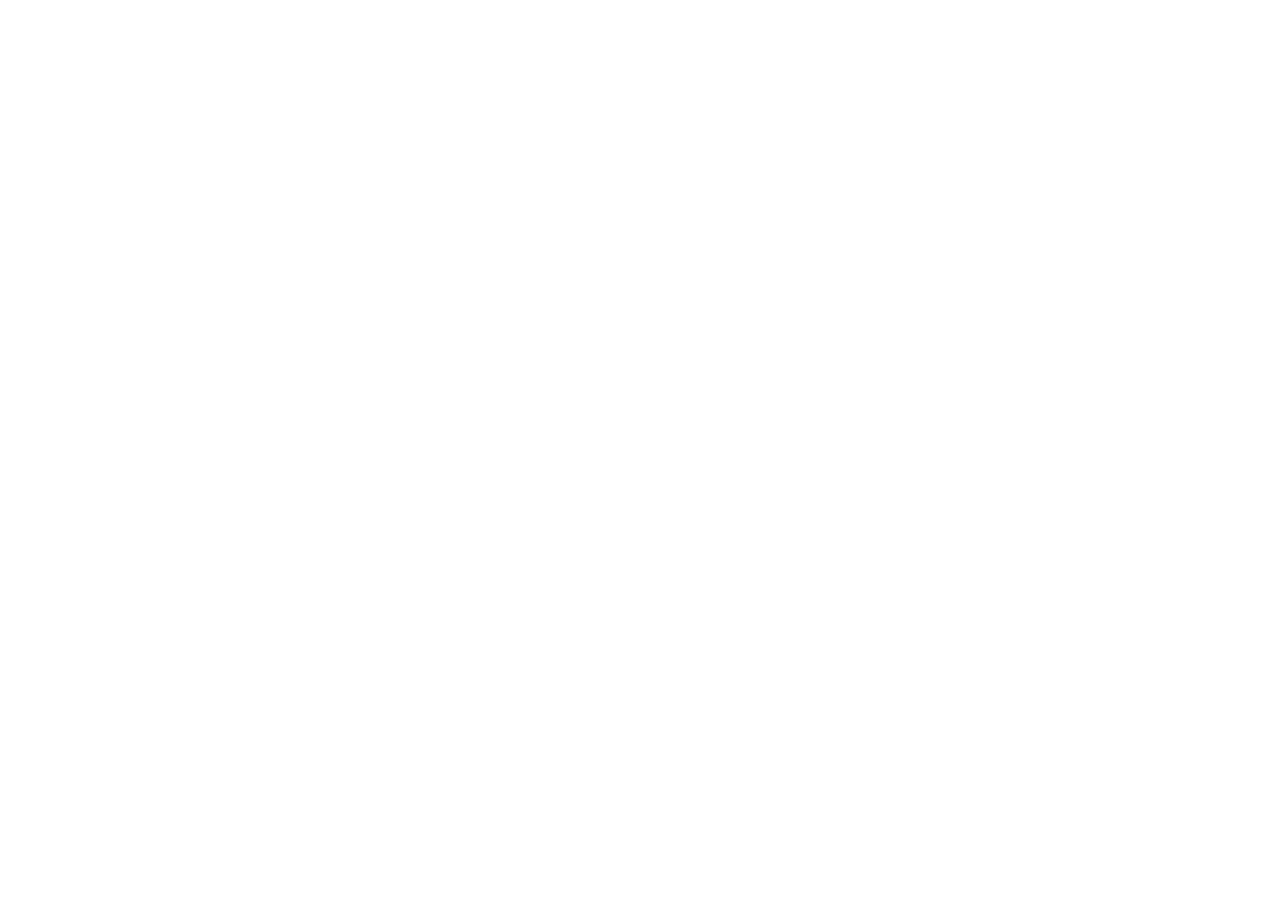
==== index.html @ 3142ffc6 "added boilerplate code" ====
<!DOCTYPE html>
<html lang="en">
<head>
    <meta charset="UTF-8">
    <meta http-equiv="X-UA-Compatible" content="IE=edge">
    <meta name="viewport" content="width=device-width, initial-scale=1.0">
    <title>IMDb api testing</title>
    <link rel="stylesheet" href="style.css">
</head>
<body>
    
    <script src="script.js"></script>
</body>
</html>
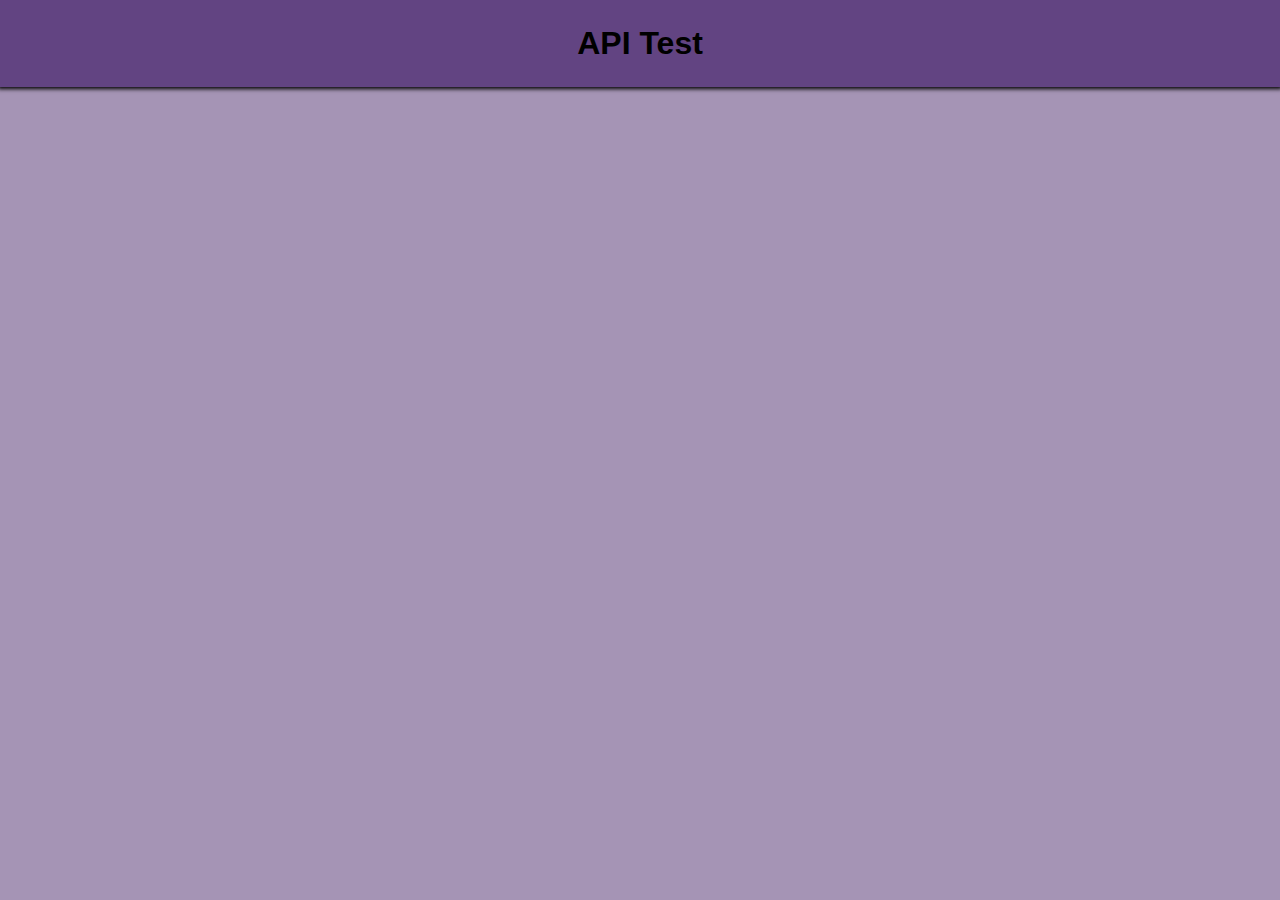
==== commit 6a73a856: "basic html + css" ====
--- a/index.html
+++ b/index.html
@@ -8,7 +8,12 @@
     <link rel="stylesheet" href="style.css">
 </head>
 <body>
-    
+    <section class="nav">
+        <div class="header">
+            <h1>API Test</h1>
+        </div>
+    </section>
+
     <script src="script.js"></script>
 </body>
 </html>--- a/style.css
+++ b/style.css
@@ -0,0 +1,26 @@
+/* reset */
+* {
+    margin: 0;
+    padding: 0;
+    box-sizing: border-box;
+  }
+
+:root {
+    --dark: #624482;
+    --mid: #A594B5;
+    --light: #D5D6E8;
+  }
+
+body{
+    background-color: var(--mid);
+}
+.header{
+    background-color: var(--dark);
+    display: flex;
+    justify-content: center;
+    padding: 25px;
+    box-shadow: black 0 0 4px 2px;
+}
+.header h1{
+    font-family: 'Ubuntu', sans-serif;
+}
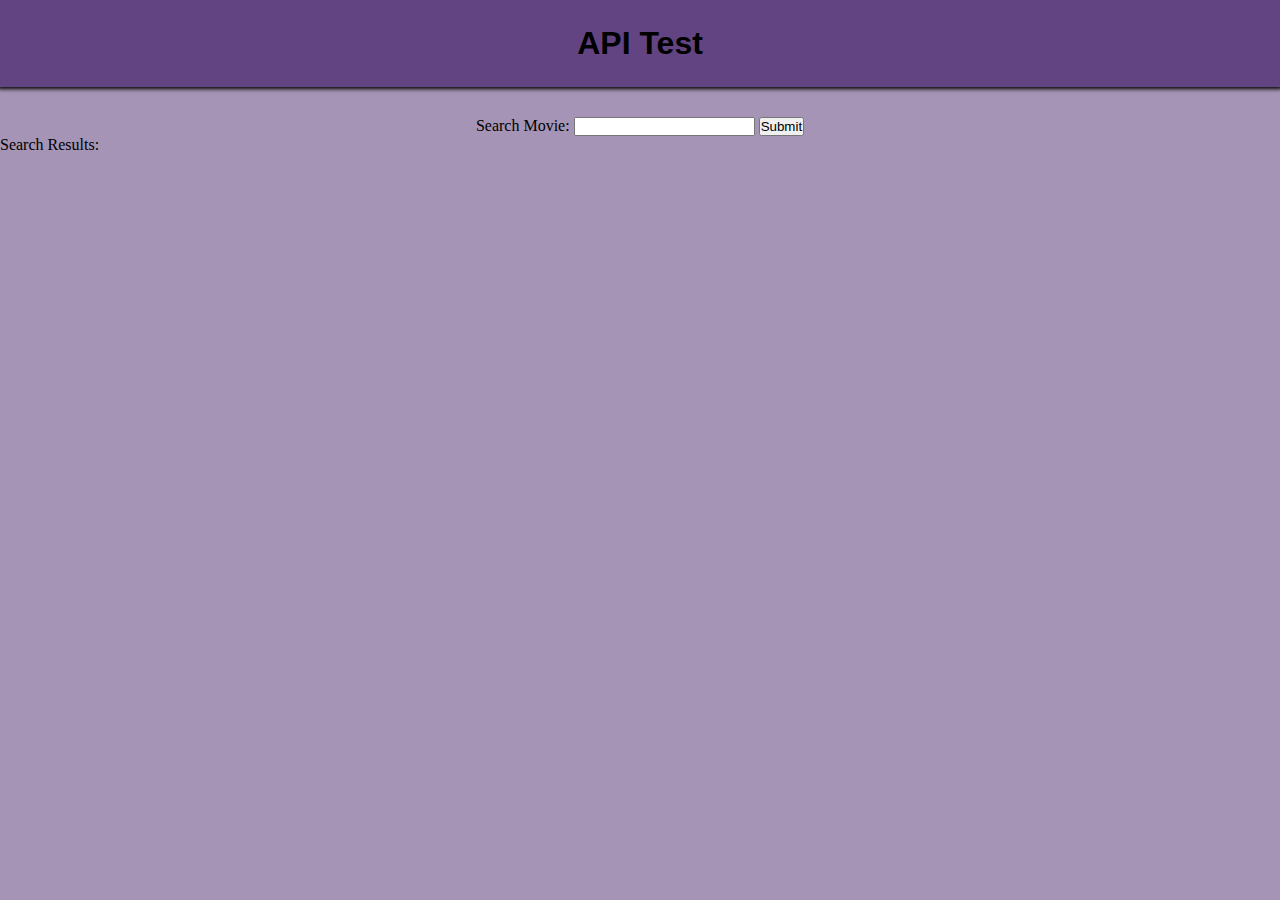
==== commit 188a33cb: "JSON is listing array, not sure how to use" ====
--- a/index.html
+++ b/index.html
@@ -13,7 +13,27 @@
             <h1>API Test</h1>
         </div>
     </section>
+    <section>
+        <div class="formsection">
+            <form id="search-form">
+                <label for="search">Search Movie: </label>
+                <input type="text" id="search" class="form-control" autocomplete="off">
+                <button class="sutbmit-btn" id="submit">Submit</button>
+            </form>
+        </div>
+    </section>
+    <section>
+        <div>
+            Search Results: 
+            <ul id="list">
 
+            </ul>
+        </div>
+    </section>
+    <!-- JavaScript Bundle with Popper -->
+    <script src="https://cdn.jsdelivr.net/npm/bootstrap@5.2.0-beta1/dist/js/bootstrap.bundle.min.js"
+        integrity="sha384-pprn3073KE6tl6bjs2QrFaJGz5/SUsLqktiwsUTF55Jfv3qYSDhgCecCxMW52nD2"
+        crossorigin="anonymous"></script>
     <script src="script.js"></script>
 </body>
 </html>--- a/style.css
+++ b/style.css
@@ -24,3 +24,8 @@
 .header h1{
     font-family: 'Ubuntu', sans-serif;
 }
+.formsection{
+  margin-top: 30px;
+  display: flex;
+  justify-content: center;
+}
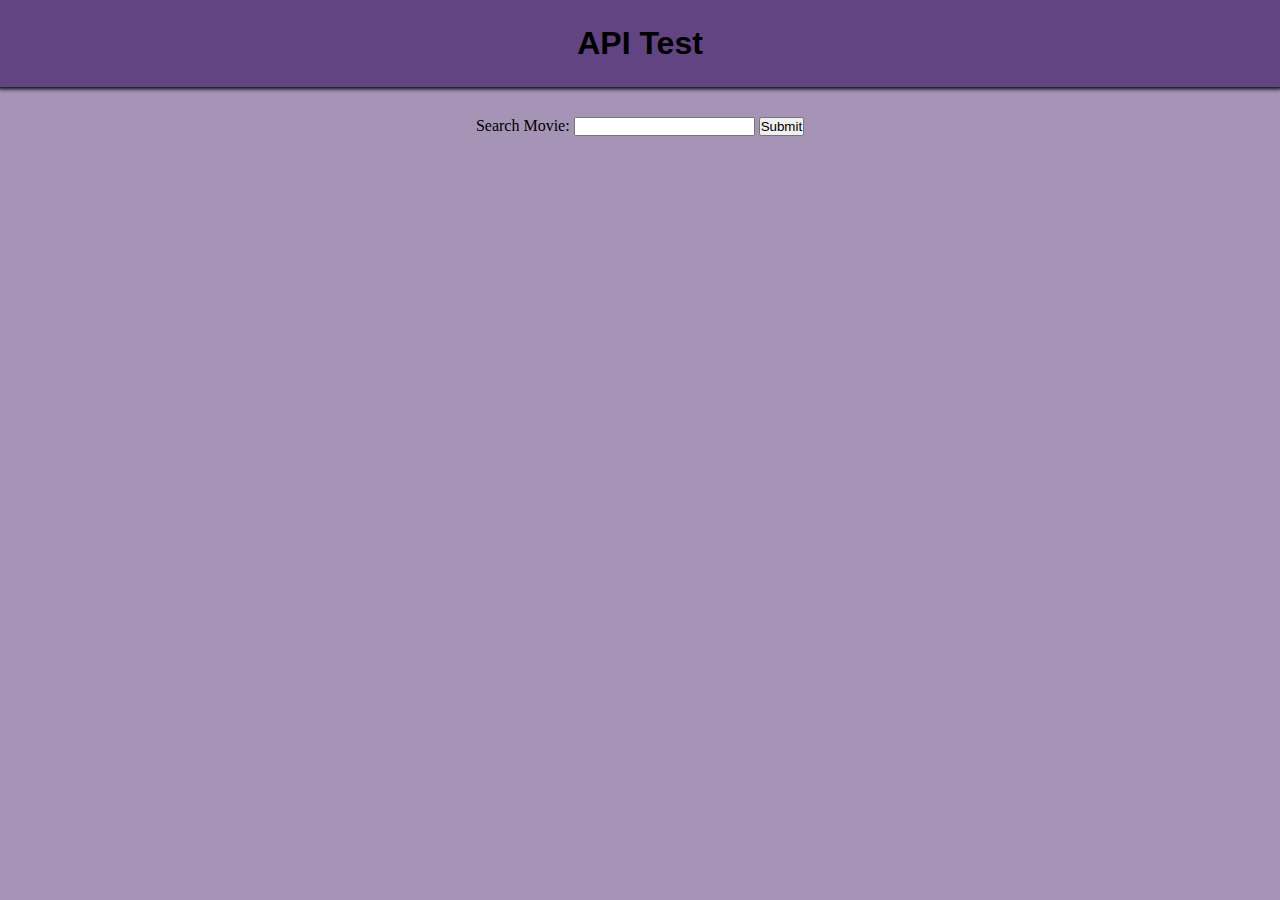
==== commit b44ddabd: "posters in uniform size, description, title listed on search" ====
--- a/index.html
+++ b/index.html
@@ -22,12 +22,9 @@
             </form>
         </div>
     </section>
-    <section>
-        <div>
-            Search Results: 
-            <ul id="list">
+    <section class="Movielist">
+        <div id="list" class="movieContainer">
 
-            </ul>
         </div>
     </section>
     <!-- JavaScript Bundle with Popper -->
--- a/style.css
+++ b/style.css
@@ -28,4 +28,26 @@
   margin-top: 30px;
   display: flex;
   justify-content: center;
+  align-content: center;
 }
+.movielist{
+  display: flex;
+  justify-content: center;
+  align-items: center;
+}
+.poster{
+  margin: auto;
+  display:flex;
+  height:667px;
+  width:450px;
+}
+.movietitle{
+  margin: auto;
+  display: flex;
+  justify-content: center;
+}
+.description{
+  display: flex;
+  justify-content: center;
+  justify-self: center;
+}
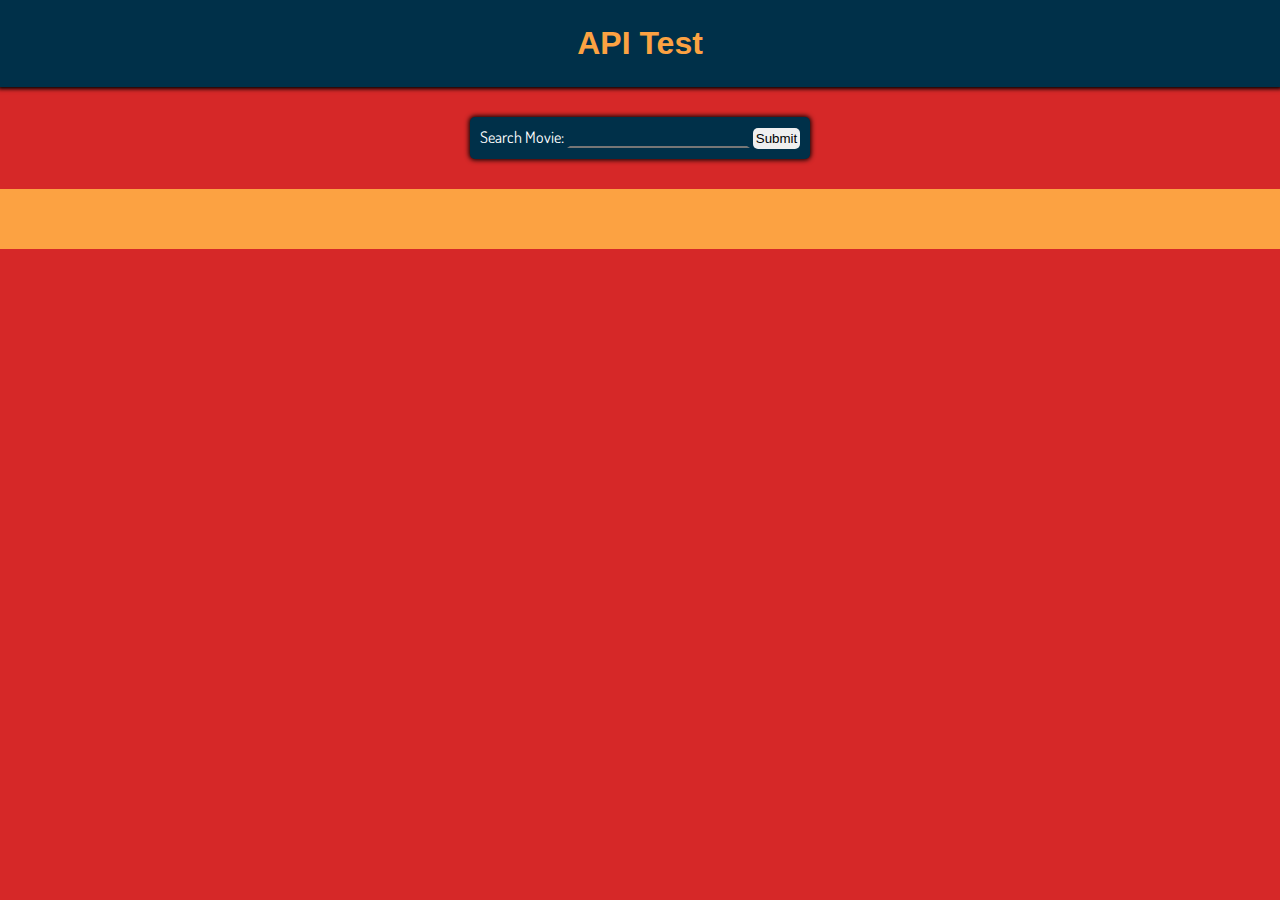
==== commit f4dfe6a7: "poster links to Youtube trailer now-- redesigned css" ====
--- a/index.html
+++ b/index.html
@@ -5,6 +5,9 @@
     <meta http-equiv="X-UA-Compatible" content="IE=edge">
     <meta name="viewport" content="width=device-width, initial-scale=1.0">
     <title>IMDb api testing</title>
+    <link rel="preconnect" href="https://fonts.googleapis.com">
+    <link rel="preconnect" href="https://fonts.gstatic.com" crossorigin>
+    <link href="https://fonts.googleapis.com/css2?family=Dosis:wght@500&display=swap" rel="stylesheet">
     <link rel="stylesheet" href="style.css">
 </head>
 <body>
@@ -18,7 +21,7 @@
             <form id="search-form">
                 <label for="search">Search Movie: </label>
                 <input type="text" id="search" class="form-control" autocomplete="off">
-                <button class="sutbmit-btn" id="submit">Submit</button>
+                <button class="submit-btn" id="submit">Submit</button>
             </form>
         </div>
     </section>
@@ -29,8 +32,8 @@
     </section>
     <!-- JavaScript Bundle with Popper -->
     <script src="https://cdn.jsdelivr.net/npm/bootstrap@5.2.0-beta1/dist/js/bootstrap.bundle.min.js"
-        integrity="sha384-pprn3073KE6tl6bjs2QrFaJGz5/SUsLqktiwsUTF55Jfv3qYSDhgCecCxMW52nD2"
-        crossorigin="anonymous"></script>
+    integrity="sha384-pprn3073KE6tl6bjs2QrFaJGz5/SUsLqktiwsUTF55Jfv3qYSDhgCecCxMW52nD2"
+    crossorigin="anonymous"></script>
     <script src="script.js"></script>
 </body>
 </html>--- a/style.css
+++ b/style.css
@@ -1,45 +1,78 @@
 /* reset */
 * {
-    margin: 0;
-    padding: 0;
-    box-sizing: border-box;
+  margin: 0;
+  padding: 0;
+  box-sizing: border-box;
   }
-
+/* basics */
 :root {
-    --dark: #624482;
-    --mid: #A594B5;
-    --light: #D5D6E8;
-  }
-
+  --dark: #003049;
+  --mid: #d62828;
+  --light: #fca242;
+}
 body{
-    background-color: var(--mid);
+  background-color: var(--mid);
+  font-family: 'Dosis', sans-serif;
 }
 .header{
-    background-color: var(--dark);
-    display: flex;
-    justify-content: center;
-    padding: 25px;
-    box-shadow: black 0 0 4px 2px;
+  background-color: var(--dark);
+  display: flex;
+  justify-content: center;
+  padding: 25px;
+  box-shadow: black 0 0 4px 2px;
+  color: var(--light);
 }
 .header h1{
-    font-family: 'Ubuntu', sans-serif;
+  font-family: 'Ubuntu', sans-serif;
 }
 .formsection{
   margin-top: 30px;
   display: flex;
   justify-content: center;
   align-content: center;
+  color: white;
 }
-.movielist{
-  display: flex;
-  justify-content: center;
-  align-items: center;
+.submit-btn{
+  border: 1px solid transparent;
+  border-radius: 5px;
+  padding: 2px;
+  transition: all 0.3s ease;
+  cursor: pointer;
 }
+.submit-btn:hover{
+  background-color: dimgray;
+  color: white;
+}
+.form-control{
+  border-top: solid transparent;
+  border-left: solid transparent;
+  border-right: solid transparent;
+  background-color: transparent;
+  transition: all 0.3s ease;
+  cursor: text;
+  color: white;
+}
+#search-form{
+  background-color: var(--dark);
+  padding: 10px;
+  border-radius: 5px;
+  box-shadow: black 0 0 5px 1px;
+  transition: all 0.3s ease;
+}
+#search-form:hover{
+  box-shadow: none;
+}
+/* Query results - styling */
 .poster{
   margin: auto;
   display:flex;
   height:667px;
   width:450px;
+  border-radius: 15px;
+  transition: all ease 0.3s ;
+}
+.poster:first-child{
+  margin-top: 10px;
 }
 .movietitle{
   margin: auto;
@@ -50,4 +83,26 @@
   display: flex;
   justify-content: center;
   justify-self: center;
+  padding-bottom: 5px;
 }
+.movieContainer{
+  background-color: var(--light);
+  padding: 30px;
+  margin-top: 30px;
+  display: flex;
+  justify-content: space-evenly;
+  flex-wrap: wrap;
+}
+.newMovieItem{
+  background-color: var(--mid);
+  width: 450px;
+  display: flex;
+  flex-direction: column;
+  justify-content: space-between;
+  border-radius: 15px;
+  margin: 8px;
+  transition: all ease 0.3s ;
+}
+.newMovieItem:hover{
+  box-shadow: black 0 0 10px 1px;
+}